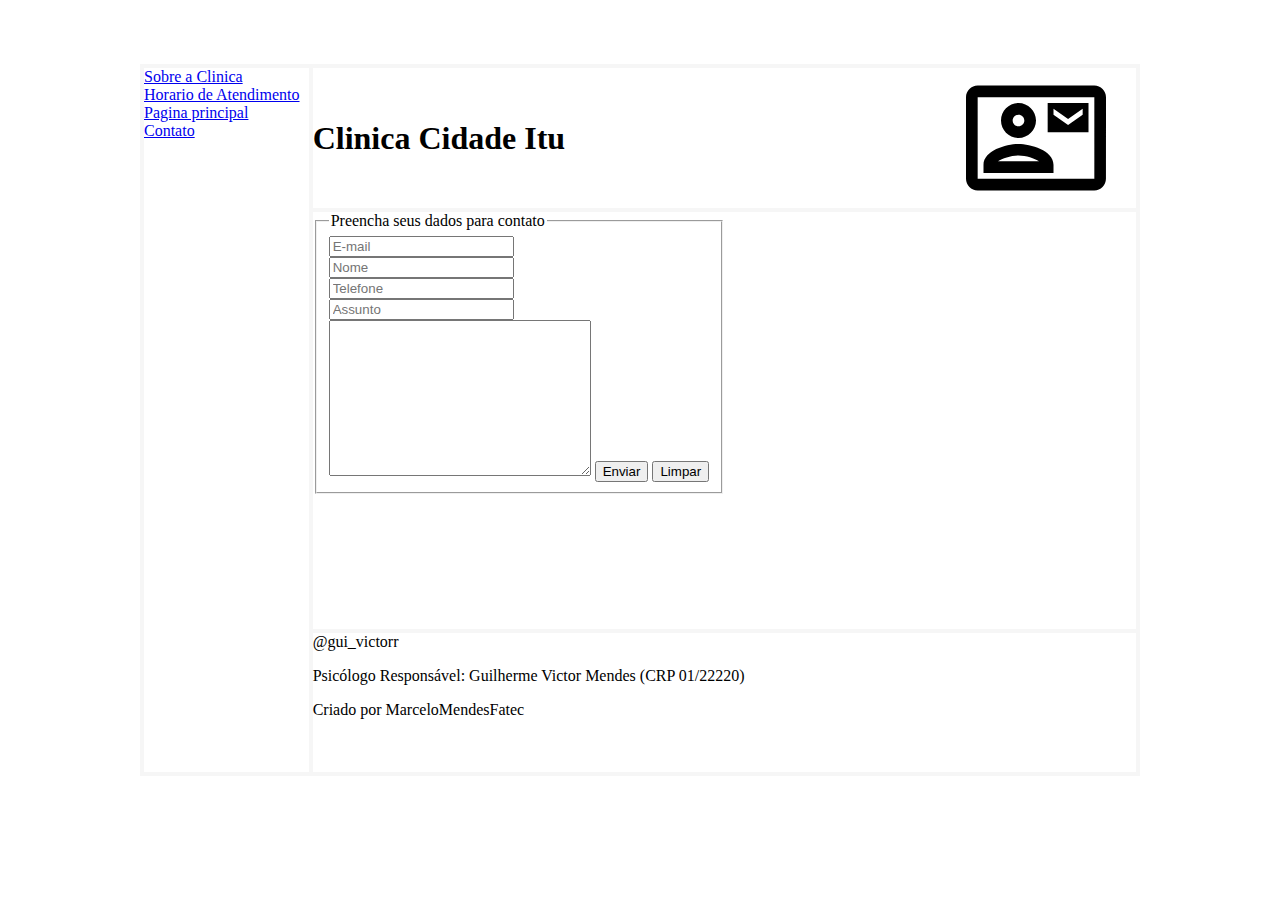
==== contato.html @ 0f7ec0eb "Skeleton html" ====
<!DOCTYPE html>
<html lang="en">
<head>
    <meta charset="UTF-8">
    <meta http-equiv="X-UA-Compatible" content="IE=edge">
    <meta name="viewport" content="width=device-width, initial-scale=1.0">
    <title>Guilherme Mendes</title>
    <link rel="stylesheet" href="./style.css">
</head>
<body>
    
    <div class="main">
        
        <div class="menu">
            <a href="./sobre.html">Sobre a Clinica</a>
            <a href="./horario.html">Horario de Atendimento</a>
            <a href="./index.html">Pagina principal </a>
            <a href="./contato.html">Contato</a>
        </div>
        
        <div class="container">
            
            <div class="header">
                <h1>Clinica Cidade Itu</h1>
                <img src="./assets/contact_mail_black_48dp.svg" alt="contact" width="200" height="140">
            </div>
            
            
            <div class="content">
            
                <form action="#" method="get">
                    <fieldset>
                        <legend>Preencha seus dados para contato</legend>
                        <input type="email" name="" id="" placeholder="E-mail">
                        <input type="text" name="" id="" placeholder="Nome">
                        <input type="tel" name="" id="" placeholder="Telefone">
                        <input type="text" name="" id="" placeholder="Assunto">
                        <textarea name="text" id="" cols="30" rows="10"></textarea>
                        <button type="submit">Enviar</button>
                        <button type="reset">Limpar</button>
                    </fieldset>

                </form>
                <iframe src="https://www.google.com/maps/embed?pb=!1m18!1m12!1m3!1d3665.5691125405456!2d-47.35989988467257!3d-23.258761856372924!2m3!1f0!2f0!3f0!3m2!1i1024!2i768!4f13.1!3m3!1m2!1s0x94cf50d89a455ddf%3A0xd8303c11cbe70045!2sR.%20Fel%C3%ADcio%20Chierighini%2C%20500%20-%20Parque%20Res.%20Potiguara%2C%20Itu%20-%20SP%2C%2013312-712!5e0!3m2!1spt-BR!2sbr!4v1674265261659!5m2!1spt-BR!2sbr"
                 width="300" height="300" style="border:0;" allowfullscreen="" loading="lazy" referrerpolicy="no-referrer-when-downgrade"></iframe>


            </div>
            
            <div class="footer">
                <span>@gui_victorr</span>
                <p>Psicólogo Responsável: ​Guilherme Victor Mendes (​​​CRP 01/22220)</p>
                <span>Criado por MarceloMendesFatec</span>

            </div>

        </div>

        
    </div>
    
</body>
</html>
---- style.css ----
input{
    display: flex;
    flex-direction: column;
}



.main{
    display: flex;
    width: 62rem;
    height: 44rem;
    margin: auto;
    margin-top: 4rem;
    border: solid 4px;
    border-color: #f6f6f6;
    
}

.menu{
    display: flex;
    flex-direction: column;
    width: 20%;
    height: 100%;
    border-right: solid 4px;
    border-color: #f6f6f6;
    justify-items: flex-start;
    
}

.container{
    display: flex;
    flex-direction: column;
    width: 100%;
    height: 100%;
}
.header{
    display: flex;
    width: 100%;
    height: 20%;
    justify-content: space-between;
    align-items: center;
    border-bottom: solid 4px;
    border-color: #f6f6f6;
    
}


.content{
    display:flex;
    width: 100%;
    height: 60%;
    border-bottom: solid 4px;
    border-color: #f6f6f6;
}


.footer{
    display: flex;
    flex-direction: column;
    width: 100%;
    height: 20%;
    
}
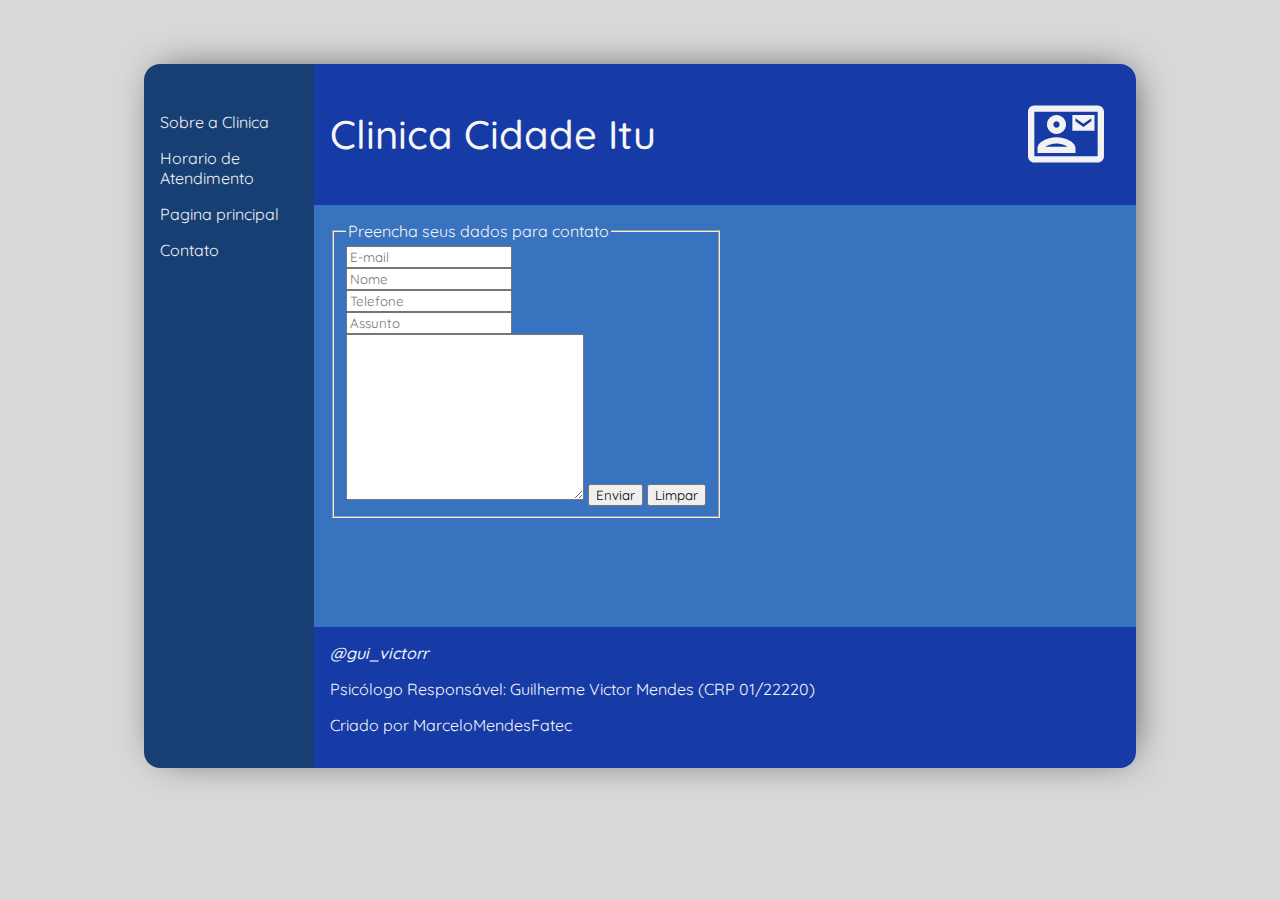
==== commit 644dd77e: "css menu padding" ====
--- a/contato.html
+++ b/contato.html
@@ -22,7 +22,7 @@
             
             <div class="header">
                 <h1>Clinica Cidade Itu</h1>
-                <img src="./assets/contact_mail_black_48dp.svg" alt="contact" width="200" height="140">
+                <img src="./assets/contact_mail_black_48dp.svg" alt="contact" width="140" height="140" color="white">
             </div>
             
             
@@ -48,7 +48,7 @@
             </div>
             
             <div class="footer">
-                <span>@gui_victorr</span>
+                <span id="insta">@gui_victorr</span>
                 <p>Psicólogo Responsável: ​Guilherme Victor Mendes (​​​CRP 01/22220)</p>
                 <span>Criado por MarceloMendesFatec</span>
 
--- a/style.css
+++ b/style.css
@@ -1,19 +1,48 @@
+@import url('https://fonts.googleapis.com/css2?family=Quicksand:wght@300;400;500;600&display=swap');
+
+
+*{
+    font-family: 'Quicksand', sans-serif;
+    box-sizing: border-box;
+}
 input{
     display: flex;
     flex-direction: column;
 }
 
+a{
+    text-decoration: none;
+    color: #f2f2f2;
+    padding-top: 1rem;
+}
 
+body{
+    background-color: #D9D9D9;
+}
+
+h1{
+    padding-left: 1rem;
+    font-size: 2.5rem;
+    font-weight: 500;
+}
+
+img{
+    padding: 2rem;
+}
 
 .main{
     display: flex;
     width: 62rem;
     height: 44rem;
     margin: auto;
+    border-radius: 1rem;
     margin-top: 4rem;
-    border: solid 4px;
     border-color: #f6f6f6;
-    
+    -webkit-box-shadow: 5px -2px 40px -12px rgba(0,0,0,0.75);
+-moz-box-shadow: 5px -2px 40px -12px rgba(0,0,0,0.75);
+box-shadow: 5px -2px 40px -12px rgba(0,0,0,0.75);
+
+
 }
 
 .menu{
@@ -21,9 +50,14 @@
     flex-direction: column;
     width: 20%;
     height: 100%;
-    border-right: solid 4px;
-    border-color: #f6f6f6;
     justify-items: flex-start;
+    padding: 1rem;
+    padding-top: 2rem;
+    background-color: #173F73;
+   border-top-left-radius: 1rem;
+   border-bottom-left-radius: 1rem;
+    
+    
     
 }
 
@@ -39,8 +73,10 @@
     height: 20%;
     justify-content: space-between;
     align-items: center;
-    border-bottom: solid 4px;
-    border-color: #f6f6f6;
+    color: #f6f6f6;
+    background-color: #173BA6;
+    border-top-right-radius: 1rem;
+    
     
 }
 
@@ -49,8 +85,9 @@
     display:flex;
     width: 100%;
     height: 60%;
-    border-bottom: solid 4px;
-    border-color: #f6f6f6;
+    background-color: #3973BF;
+    color: #f6f6f6;
+    padding: 1rem;
 }
 
 
@@ -59,5 +96,17 @@
     flex-direction: column;
     width: 100%;
     height: 20%;
-    
+    color: #f6f6f6;
+    background-color: #173BA6;
+    border-bottom-right-radius: 1rem;
+    padding: 1rem;
+}
+
+#insta{
+    font-weight: 500;
+    font-style: italic;
+}
+
+#aboutMe{
+    padding: 1rem;
 }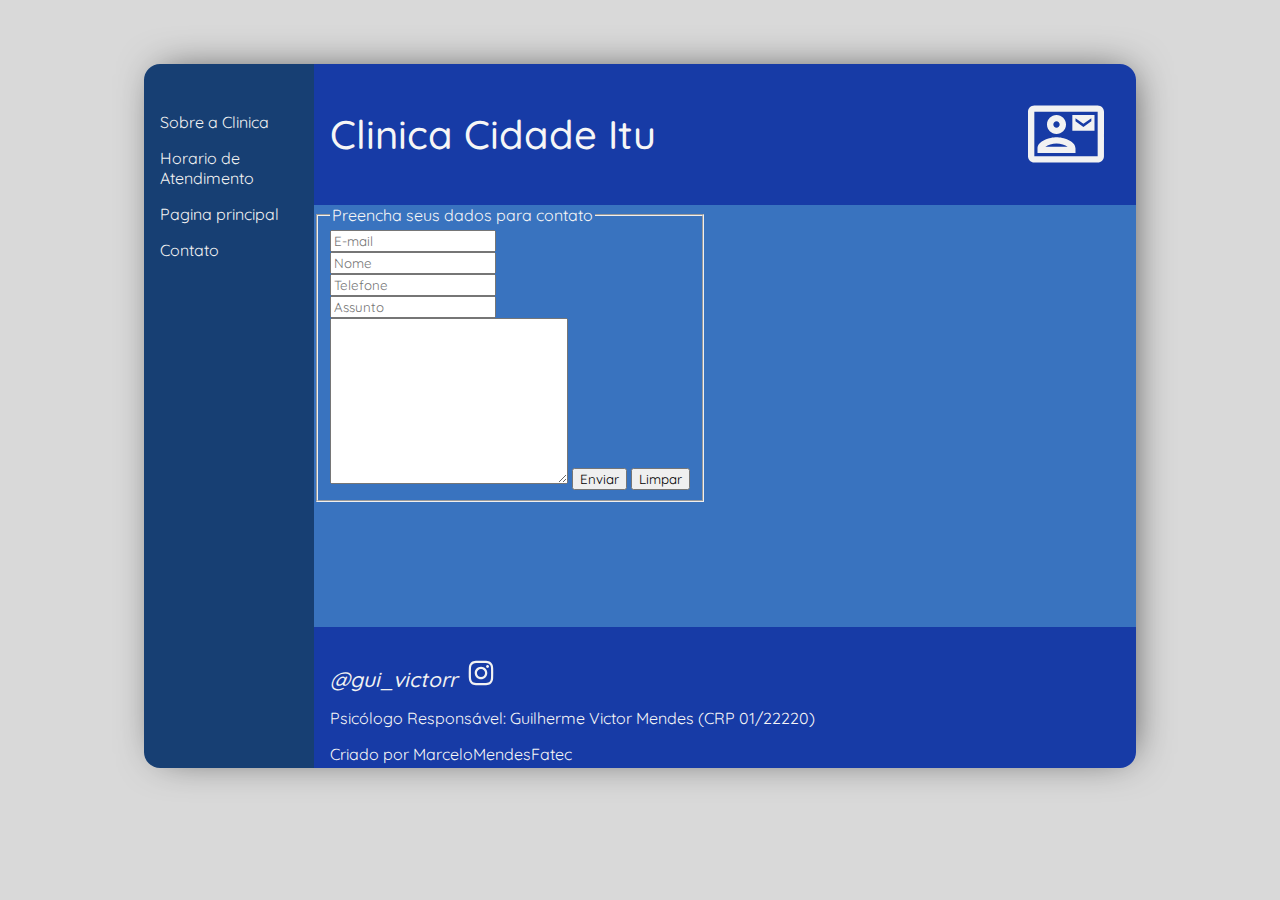
==== commit e7dee6a6: "hover effects" ====
--- a/contato.html
+++ b/contato.html
@@ -12,10 +12,10 @@
     <div class="main">
         
         <div class="menu">
-            <a href="./sobre.html">Sobre a Clinica</a>
-            <a href="./horario.html">Horario de Atendimento</a>
-            <a href="./index.html">Pagina principal </a>
-            <a href="./contato.html">Contato</a>
+            <a href="./sobre.html" class="hoverButton">Sobre a Clinica</a>
+            <a href="./horario.html" class="hoverButton">Horario de Atendimento</a>
+            <a href="./index.html" class="hoverButton">Pagina principal </a>
+            <a href="./contato.html" class="hoverButton">Contato</a>
         </div>
         
         <div class="container">
@@ -48,7 +48,9 @@
             </div>
             
             <div class="footer">
-                <span id="insta">@gui_victorr</span>
+                <a href="https://www.instagram.com/gui_victorr/" id="insta">@gui_victorr
+                    <img id="instaIcon" src="./assets/instagram.svg" alt="instagram icon">
+                </a >
                 <p>Psicólogo Responsável: ​Guilherme Victor Mendes (​​​CRP 01/22220)</p>
                 <span>Criado por MarceloMendesFatec</span>
 
--- a/style.css
+++ b/style.css
@@ -83,14 +83,41 @@
 
 .content{
     display:flex;
+    flex-direction: row;
+    width: 100%;
+    height: 60%;
+    background-color: #3973BF;
+    color: #f6f6f6;
+    
+}
+
+.content2{
+    display:flex;
+    flex-direction: column;
     width: 100%;
     height: 60%;
     background-color: #3973BF;
     color: #f6f6f6;
     padding: 1rem;
+    font-size: 1.1rem;
+    
 }
 
+.col1{
+    display: flex;
+    flex-direction: column;
+    width: 60%;
+    height: 100%;
+    justify-content: center;
+    font-size: 1.1rem;
+}
 
+.col2{
+   display: flex;
+   flex-direction: column;
+   justify-content: flex-end;
+   
+}
 .footer{
     display: flex;
     flex-direction: column;
@@ -102,11 +129,36 @@
     padding: 1rem;
 }
 
+.hoverButton:hover{
+    transition: all 0.2s ease-in-out;
+    text-shadow:  1px 1px 4px #f2f2f2;
+    
+}
+
 #insta{
     font-weight: 500;
     font-style: italic;
+    font-size: 1.3rem;
+    padding: 0;
 }
 
+#insta:hover{
+    transition: all 0.2s ease-in-out;
+    text-shadow:  1px 1px 4px #f2f2f2;
+}
+
+#instaIcon{
+    padding: 0;
+    padding-left: 4px;
+    padding-top: 16px;
+}
 #aboutMe{
     padding: 1rem;
+}
+
+#selfie{
+    padding: 0;
+    display: flex;
+    flex-direction: column;
+    
 }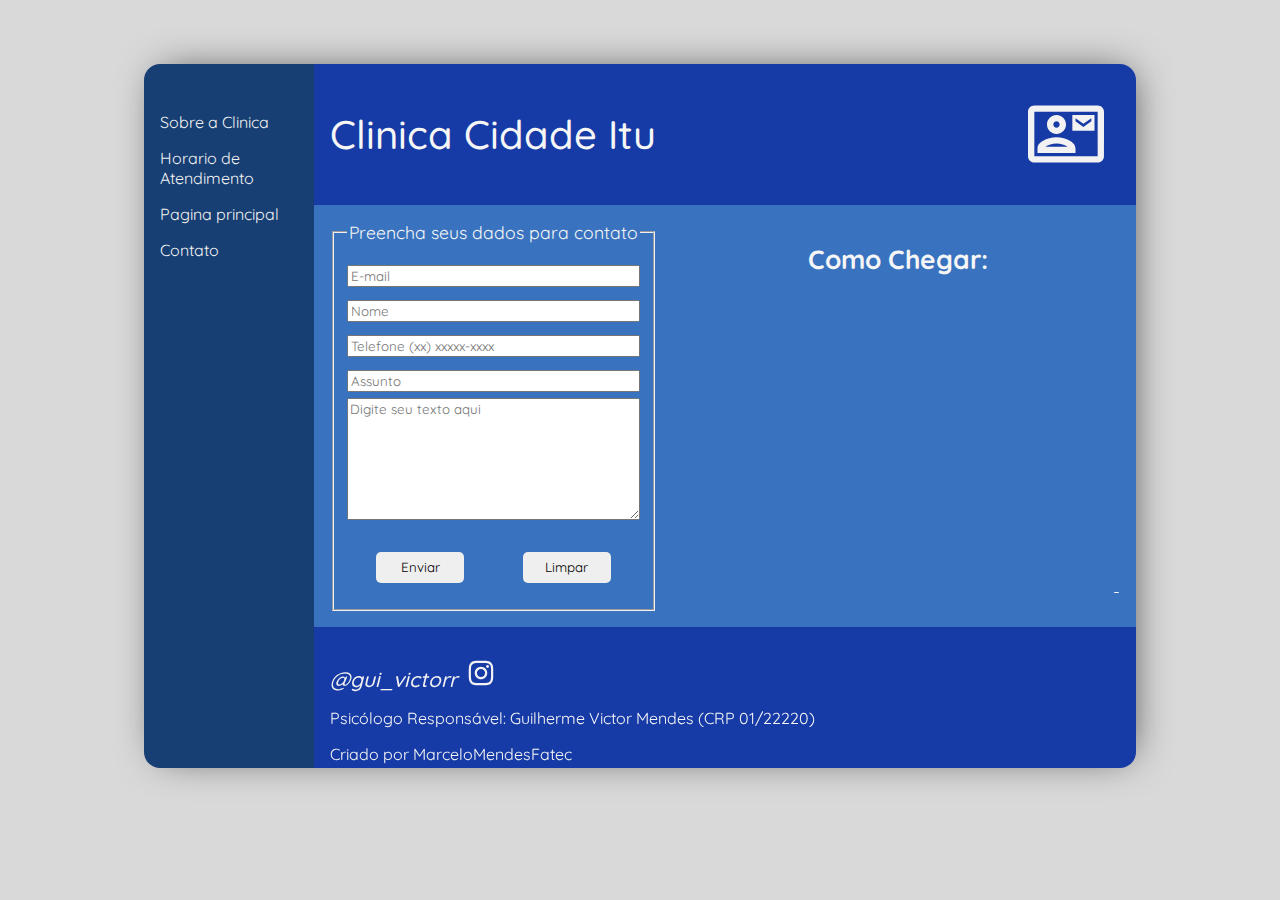
==== commit 6ce85b23: "some adjusment" ====
--- a/contato.html
+++ b/contato.html
@@ -26,23 +26,32 @@
             </div>
             
             
-            <div class="content">
+            <div class="content3">
             
                 <form action="#" method="get">
                     <fieldset>
                         <legend>Preencha seus dados para contato</legend>
                         <input type="email" name="" id="" placeholder="E-mail">
                         <input type="text" name="" id="" placeholder="Nome">
-                        <input type="tel" name="" id="" placeholder="Telefone">
+                        <input type="tel" name="" id="" placeholder="Telefone (xx) xxxxx-xxxx">
                         <input type="text" name="" id="" placeholder="Assunto">
-                        <textarea name="text" id="" cols="30" rows="10"></textarea>
-                        <button type="submit">Enviar</button>
-                        <button type="reset">Limpar</button>
+                        <textarea name="text" id="" cols="30" rows="10" placeholder="Digite seu texto aqui"></textarea>
+                        
+                        <div class="row-button">
+                            <button type="submit">Enviar</button>
+                            <button type="reset">Limpar</button>
+                        </div>
+                        
                     </fieldset>
 
                 </form>
-                <iframe src="https://www.google.com/maps/embed?pb=!1m18!1m12!1m3!1d3665.5691125405456!2d-47.35989988467257!3d-23.258761856372924!2m3!1f0!2f0!3f0!3m2!1i1024!2i768!4f13.1!3m3!1m2!1s0x94cf50d89a455ddf%3A0xd8303c11cbe70045!2sR.%20Fel%C3%ADcio%20Chierighini%2C%20500%20-%20Parque%20Res.%20Potiguara%2C%20Itu%20-%20SP%2C%2013312-712!5e0!3m2!1spt-BR!2sbr!4v1674265261659!5m2!1spt-BR!2sbr"
-                 width="300" height="300" style="border:0;" allowfullscreen="" loading="lazy" referrerpolicy="no-referrer-when-downgrade"></iframe>
+
+                <div class="iframe">
+                    <h2>Como Chegar:</h2>
+                    <iframe src="https://www.google.com/maps/embed?pb=!1m18!1m12!1m3!1d3665.5691125405456!2d-47.35989988467257!3d-23.258761856372924!2m3!1f0!2f0!3f0!3m2!1i1024!2i768!4f13.1!3m3!1m2!1s0x94cf50d89a455ddf%3A0xd8303c11cbe70045!2sR.%20Fel%C3%ADcio%20Chierighini%2C%20500%20-%20Parque%20Res.%20Potiguara%2C%20Itu%20-%20SP%2C%2013312-712!5e0!3m2!1spt-BR!2sbr!4v1674265261659!5m2!1spt-BR!2sbr"
+                    width="300" height="300" style="border:0;" allowfullscreen="" loading="lazy" referrerpolicy="no-referrer-when-downgrade"></iframe>
+-   
+                </div>
 
 
             </div>
--- a/style.css
+++ b/style.css
@@ -30,6 +30,58 @@
     padding: 2rem;
 }
 
+iframe{
+    padding-top: 0.6rem;
+}
+
+fieldset{
+    display: flex;
+    flex-direction: column;
+    padding-top: 1rem;
+    height: 100%;
+}
+
+button{
+    
+    width: 30%;
+    height: 50%;
+    border: none;
+    border-radius: 5px;
+    cursor: pointer;
+}
+
+button:hover{
+    box-shadow: 1px 2px 5px #f2f2f2;
+    transition: all 0.2s ease-in-out;
+}
+input{
+    margin-top: 0.4rem;
+    margin-bottom: 0.4rem;
+    
+}
+
+table{
+    border-color: #f2f2f2;
+    height: 70%;
+    margin: auto;
+    padding: 0.2px;
+    text-align: center;
+}
+
+td{
+    padding: 0.5rem;
+    text-align: center;
+}
+
+
+.row-button{
+    display: flex;
+    flex-direction: row;
+    padding-top: 1rem;
+    height: 30%;
+    justify-content: space-around;
+    align-items: center;
+}
 .main{
     display: flex;
     width: 62rem;
@@ -103,6 +155,18 @@
     
 }
 
+.content3{
+    display:flex;
+    flex-direction: row;
+    width: 100%;
+    height: 60%;
+    background-color: #3973BF;
+    color: #f6f6f6;
+    padding: 1rem;
+    font-size: 1.1rem;
+    justify-content: space-between;
+}
+
 .col1{
     display: flex;
     flex-direction: column;
@@ -161,4 +225,9 @@
     display: flex;
     flex-direction: column;
     
+}
+
+#valores{
+    height: 50%;
+    margin: auto;
 }